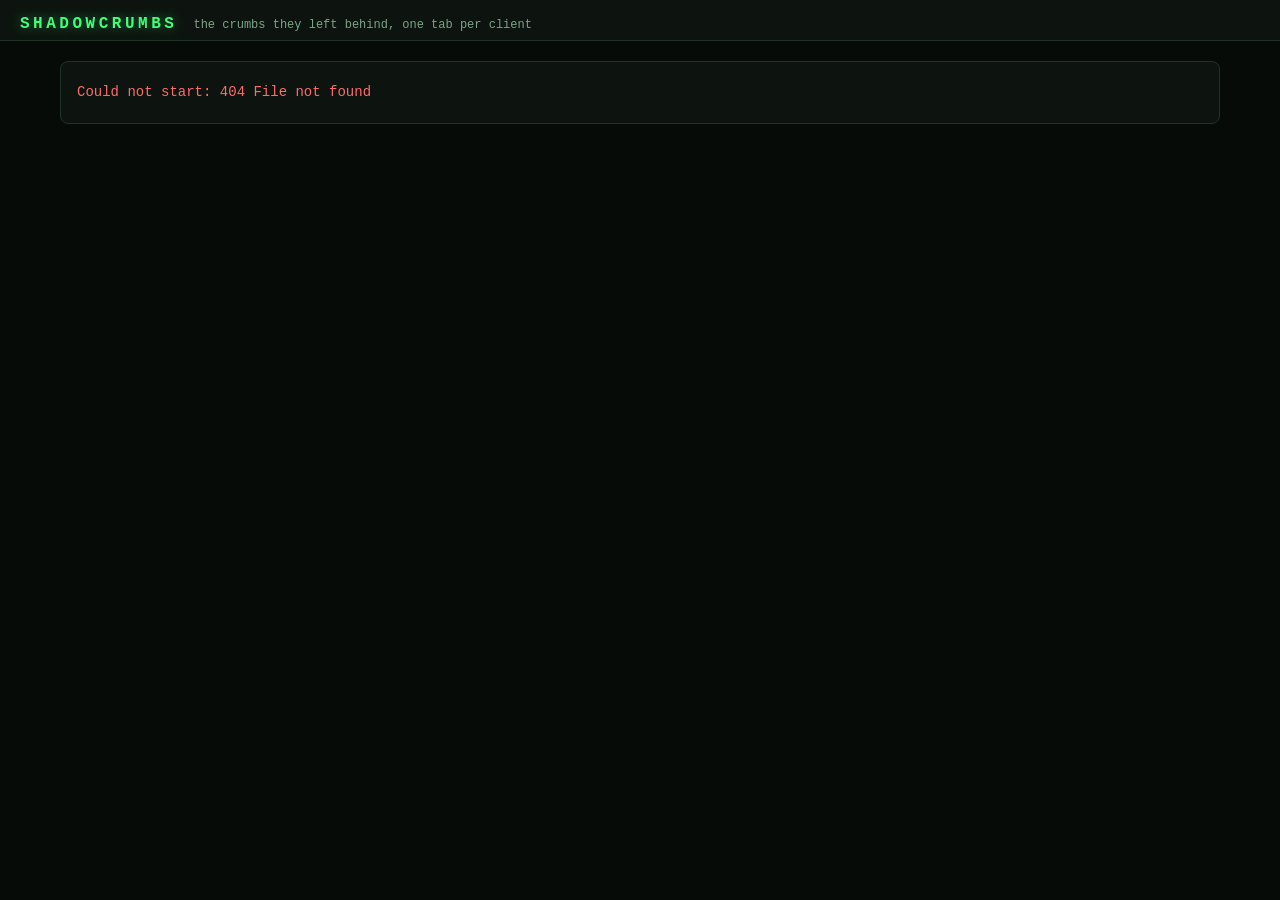
==== static/index.html @ 15ba3ebf "feat: import Shadowcrumbs v0.1, cold recon for pen test engagements Going in cold on a client means " ====
<!doctype html>
<html lang="en">
<head>
<meta charset="utf-8">
<meta name="viewport" content="width=device-width, initial-scale=1">
<title>Shadowcrumbs</title>
<link rel="stylesheet" href="style.css">
</head>
<body>
<header class="top">
  <div class="brand">
    <span class="logo">SHADOWCRUMBS</span>
    <span class="tagline">the crumbs they left behind, one tab per client</span>
  </div>
  <nav id="tabs" class="tabs" role="tablist" aria-label="Engagements"></nav>
</header>

<main id="main"></main>

<dialog id="new-dlg">
  <form id="new-form" method="dialog" autocomplete="off">
    <h2>New engagement</h2>
    <p class="dim">Give it a name and at least one target. Add the authorization reference now or later. Deep dive stays locked until you do.</p>
    <label>Engagement name <input name="name" required placeholder="Client Q4 external"></label>
    <label>Company <input name="company" placeholder="Acme Corp"></label>
    <label>Domain <input name="domain" placeholder="acme.com"></label>
    <label>IP or CIDR range <input name="ip" placeholder="203.0.113.0/28"></label>
    <label>Authorization reference <input name="auth_ref" placeholder="SOW 2026-114, ROE signed 10/01"></label>
    <label class="check"><input type="checkbox" name="authorized"> I have written authorization to test this target</label>
    <p id="new-error" class="error" role="alert"></p>
    <div class="row">
      <button type="button" class="btn ghost" id="new-cancel">Cancel</button>
      <button type="submit" class="btn primary">Create</button>
    </div>
  </form>
</dialog>

<script src="app.js"></script>
</body>
</html>
---- static/style.css ----
:root {
  --bg: #070b08;
  --panel: #0d140f;
  --panel2: #111b14;
  --line: #1f3326;
  --text: #c4f7d2;
  --dim: #7ba487;
  --accent: #3dff7a;
  --accent-ink: #04210f;
  --amber: #ffb000;
  --red: #ff6b6b;
  --mono: ui-monospace, "SF Mono", Menlo, Consolas, "Liberation Mono", monospace;
}

* { box-sizing: border-box; }

html, body { margin: 0; background: var(--bg); color: var(--text); font: 14px/1.5 var(--mono); }
a { color: var(--accent); text-underline-offset: 3px; }
h1, h2, h3 { margin: 0; font-weight: 600; letter-spacing: 0.04em; }
h2 { font-size: 18px; }
h3 { font-size: 12px; color: var(--dim); text-transform: uppercase; letter-spacing: 0.12em; }
.dim { color: var(--dim); }
.error { color: var(--red); min-height: 1.4em; margin: 4px 0; }
.ok { color: var(--accent); }
.warn { color: var(--amber); }

/* header and tabs */
.top { border-bottom: 1px solid var(--line); background: var(--panel); position: sticky; top: 0; z-index: 5; }
.brand { display: flex; align-items: baseline; gap: 16px; padding: 12px 20px 4px; flex-wrap: wrap; }
.logo { color: var(--accent); font-weight: 700; letter-spacing: 0.22em; font-size: 16px; text-shadow: 0 0 12px rgba(61, 255, 122, 0.45); }
.tagline { color: var(--dim); font-size: 12px; }
.tabs { display: flex; gap: 2px; padding: 0 16px; overflow-x: auto; scrollbar-width: thin; }
.tab {
  background: transparent; color: var(--dim); border: 1px solid transparent; border-bottom: none;
  padding: 8px 14px; font: inherit; cursor: pointer; white-space: nowrap; border-radius: 6px 6px 0 0;
}
.tab:hover { color: var(--text); }
.tab[aria-selected="true"] { background: var(--bg); color: var(--accent); border-color: var(--line); position: relative; top: 1px; }
.tab .n { color: var(--dim); margin-left: 8px; font-size: 12px; }
.tab.new { color: var(--accent); }

/* layout */
main { max-width: 1200px; margin: 0 auto; padding: 20px; display: grid; gap: 18px; }
.card { background: var(--panel); border: 1px solid var(--line); border-radius: 8px; padding: 16px; }
.card > h3 { margin-bottom: 10px; }
.empty { text-align: center; padding: 60px 20px; }
.empty p { color: var(--dim); max-width: 52ch; margin: 10px auto 20px; }

.target { display: flex; gap: 28px; flex-wrap: wrap; margin-top: 8px; }
.target div { min-width: 140px; }
.target .k { color: var(--dim); font-size: 11px; text-transform: uppercase; letter-spacing: 0.12em; }
.target .v { word-break: break-all; }

/* scope */
.scope { display: grid; gap: 10px; }
.badge { display: inline-block; padding: 1px 8px; border-radius: 99px; font-size: 11px; border: 1px solid; letter-spacing: 0.06em; }
.badge.on { color: var(--accent); border-color: var(--accent); }
.badge.off { color: var(--amber); border-color: var(--amber); }
.badge.active { color: var(--amber); border-color: var(--amber); margin-left: 8px; }
.scope form { display: flex; gap: 10px; flex-wrap: wrap; align-items: center; }
.scope input[type="text"] { flex: 1 1 260px; }

/* controls */
.controls { display: flex; gap: 12px; flex-wrap: wrap; align-items: center; }
.seg { display: inline-flex; border: 1px solid var(--line); border-radius: 6px; overflow: hidden; }
.seg button { background: var(--panel2); color: var(--dim); border: none; padding: 8px 14px; font: inherit; cursor: pointer; }
.seg button[aria-pressed="true"] { background: var(--accent); color: var(--accent-ink); font-weight: 700; }
.spacer { flex: 1; }
.status { color: var(--dim); min-height: 1.5em; margin-top: 10px; }
.status.running { color: var(--accent); }
.status.running::after { content: " ▌"; animation: blink 1s steps(2) infinite; }
@keyframes blink { 50% { opacity: 0; } }
@media (prefers-reduced-motion: reduce) { .status.running::after { animation: none; } }

/* buttons and inputs */
.btn {
  font: inherit; padding: 8px 14px; border-radius: 6px; border: 1px solid var(--line);
  background: var(--panel2); color: var(--text); cursor: pointer; text-decoration: none; display: inline-block;
}
.btn:hover:not(:disabled) { border-color: var(--accent); color: var(--accent); }
.btn:disabled { opacity: 0.45; cursor: not-allowed; }
.btn.primary { background: var(--accent); color: var(--accent-ink); border-color: var(--accent); font-weight: 700; }
.btn.primary:hover:not(:disabled) { color: var(--accent-ink); filter: brightness(1.1); }
.btn.ghost { background: transparent; }
.btn.small { padding: 3px 9px; font-size: 12px; }
.btn.danger:hover:not(:disabled) { border-color: var(--red); color: var(--red); }
input[type="text"], input:not([type]), input[type="search"] {
  background: var(--bg); color: var(--text); border: 1px solid var(--line); border-radius: 6px; padding: 8px 10px; font: inherit; width: 100%;
}
input:focus-visible, button:focus-visible, a:focus-visible, select:focus-visible { outline: 2px solid var(--accent); outline-offset: 2px; }
input[type="checkbox"] { accent-color: var(--accent); }

/* plugins */
.plugins { display: grid; gap: 6px; }
.plugin { display: grid; grid-template-columns: 1fr auto; gap: 4px 12px; padding: 8px 10px; border: 1px solid var(--line); border-radius: 6px; background: var(--panel2); align-items: center; }
.plugin .name { color: var(--text); font-weight: 600; }
.plugin .desc { color: var(--dim); font-size: 12px; grid-column: 1; }
.plugin .last { color: var(--dim); font-size: 12px; grid-column: 1; }
.plugin .btn { grid-column: 2; grid-row: 1 / span 3; }

/* findings */
.cats { display: flex; gap: 4px; flex-wrap: wrap; margin-bottom: 12px; }
.cats button { background: var(--panel2); color: var(--dim); border: 1px solid var(--line); padding: 6px 12px; border-radius: 6px; font: inherit; cursor: pointer; }
.cats button[aria-pressed="true"] { color: var(--accent); border-color: var(--accent); }
.cats .n { margin-left: 6px; }
.filter { margin-bottom: 10px; max-width: 360px; }
.tablewrap { overflow-x: auto; }
table { border-collapse: collapse; width: 100%; min-width: 640px; }
th { text-align: left; color: var(--dim); font-size: 11px; text-transform: uppercase; letter-spacing: 0.1em; padding: 6px 10px; border-bottom: 1px solid var(--line); }
td { padding: 8px 10px; border-bottom: 1px solid var(--line); vertical-align: top; }
td.val { word-break: break-all; }
td.notes { color: var(--dim); font-size: 12px; max-width: 420px; }
td.num { width: 56px; }
.conf { display: inline-block; min-width: 2.2em; text-align: right; }
tr.verified td.val { color: var(--accent); }
.src { color: var(--dim); font-size: 12px; }
.none { color: var(--dim); padding: 20px 0; }

/* runs */
details summary { cursor: pointer; color: var(--dim); }
.runlog { margin-top: 10px; }
.runlog td { font-size: 12px; }
.st-ok { color: var(--accent); }
.st-error { color: var(--red); }
.st-partial, .st-skipped { color: var(--amber); }
.st-running { color: var(--text); }

/* dialog */
dialog { background: var(--panel); color: var(--text); border: 1px solid var(--accent); border-radius: 10px; padding: 22px; width: min(520px, 92vw); }
dialog::backdrop { background: rgba(0, 0, 0, 0.7); }
dialog form { display: grid; gap: 12px; }
dialog label { display: grid; gap: 4px; font-size: 12px; color: var(--dim); }
dialog label.check { display: flex; gap: 8px; align-items: center; color: var(--text); }
dialog .row { display: flex; gap: 10px; justify-content: flex-end; }

@media (max-width: 640px) {
  main { padding: 12px; }
  .plugin { grid-template-columns: 1fr; }
  .plugin .btn { grid-column: 1; grid-row: auto; justify-self: start; }
}
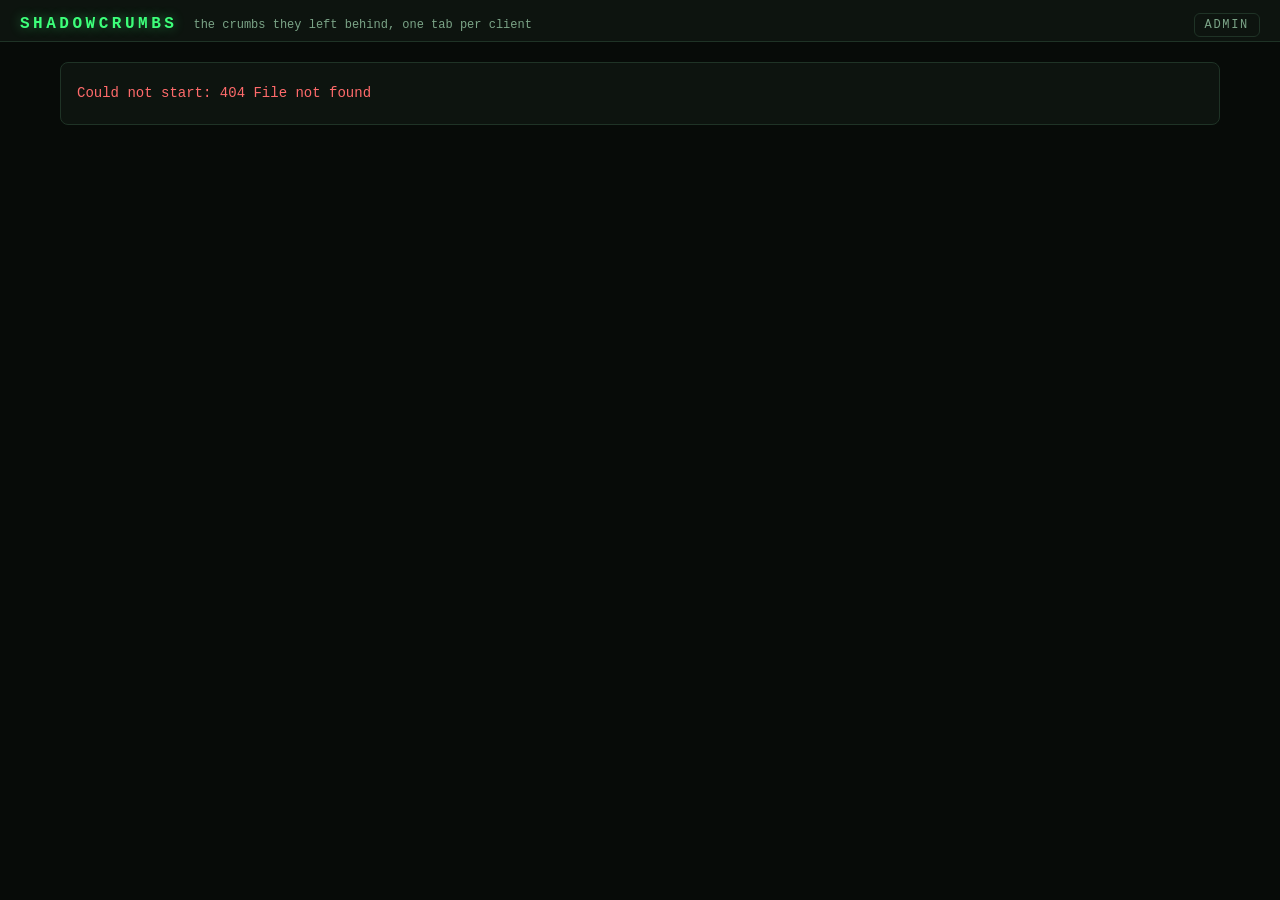
==== commit 9546a96b: "feat: admin page with the ROE register, run events and the app log The ROE history and the scan logs" ====
--- a/static/index.html
+++ b/static/index.html
@@ -11,6 +11,7 @@
   <div class="brand">
     <span class="logo">SHADOWCRUMBS</span>
     <span class="tagline">the crumbs they left behind, one tab per client</span>
+    <a class="adminlink" href="admin.html" title="ROE register and logs">ADMIN</a>
   </div>
   <nav id="tabs" class="tabs" role="tablist" aria-label="Engagements"></nav>
 </header>
@@ -26,6 +27,7 @@
     <label>Domain <input name="domain" placeholder="acme.com"></label>
     <label>IP or CIDR range <input name="ip" placeholder="203.0.113.0/28"></label>
     <label>Authorization reference <input name="auth_ref" placeholder="SOW 2026-114, ROE signed 10/01"></label>
+    <label>Your name, recorded with the authorization <input name="authorized_by" placeholder="Who is recording this"></label>
     <label class="check"><input type="checkbox" name="authorized"> I have written authorization to test this target</label>
     <p id="new-error" class="error" role="alert"></p>
     <div class="row">
--- a/static/style.css
+++ b/static/style.css
@@ -9,7 +9,23 @@
   --accent-ink: #04210f;
   --amber: #ffb000;
   --red: #ff6b6b;
+  --glow: rgba(61, 255, 122, 0.45);
   --mono: ui-monospace, "SF Mono", Menlo, Consolas, "Liberation Mono", monospace;
+}
+
+/* click the logo to flip between green screen and rose */
+:root[data-theme="rose"] {
+  --bg: #1a0b14;
+  --panel: #240f1c;
+  --panel2: #2e1424;
+  --line: #5a2a45;
+  --text: #ffd9ec;
+  --dim: #c58aab;
+  --accent: #ff5fa8;
+  --accent-ink: #3a0720;
+  --amber: #ffc46b;
+  --red: #ff8a9a;
+  --glow: rgba(255, 95, 168, 0.5);
 }
 
 * { box-sizing: border-box; }
@@ -27,8 +43,12 @@
 /* header and tabs */
 .top { border-bottom: 1px solid var(--line); background: var(--panel); position: sticky; top: 0; z-index: 5; }
 .brand { display: flex; align-items: baseline; gap: 16px; padding: 12px 20px 4px; flex-wrap: wrap; }
-.logo { color: var(--accent); font-weight: 700; letter-spacing: 0.22em; font-size: 16px; text-shadow: 0 0 12px rgba(61, 255, 122, 0.45); }
+.logo { color: var(--accent); font-weight: 700; letter-spacing: 0.22em; font-size: 16px; text-shadow: 0 0 12px var(--glow); cursor: pointer; user-select: none; }
+.logo:focus-visible { outline: 1px dashed var(--accent); outline-offset: 4px; }
 .tagline { color: var(--dim); font-size: 12px; }
+.adminlink { margin-left: auto; color: var(--dim); font-size: 12px; letter-spacing: 0.14em; text-decoration: none; border: 1px solid var(--line); padding: 2px 10px; border-radius: 6px; }
+.adminlink:hover, .adminlink:focus-visible { color: var(--accent); border-color: var(--accent); }
+.roe-line { margin-top: 8px; font-size: 12px; }
 .tabs { display: flex; gap: 2px; padding: 0 16px; overflow-x: auto; scrollbar-width: thin; }
 .tab {
   background: transparent; color: var(--dim); border: 1px solid transparent; border-bottom: none;
@@ -138,3 +158,20 @@
   .plugin { grid-template-columns: 1fr; }
   .plugin .btn { grid-column: 1; grid-row: auto; justify-self: start; }
 }
+
+/* admin page */
+.subtabs { display: flex; gap: 6px; flex-wrap: wrap; margin-bottom: 14px; }
+.subtabs button { background: var(--panel2); color: var(--dim); border: 1px solid var(--line); padding: 6px 14px; border-radius: 6px; font: inherit; cursor: pointer; }
+.subtabs button[aria-pressed="true"] { color: var(--accent); border-color: var(--accent); }
+.toolbar { display: flex; gap: 10px; align-items: center; flex-wrap: wrap; margin-bottom: 12px; }
+.toolbar select { background: var(--panel2); color: var(--text); border: 1px solid var(--line); border-radius: 6px; padding: 6px 8px; font: inherit; }
+.roe-card { border: 1px solid var(--line); border-radius: 8px; padding: 12px 14px; margin-bottom: 12px; background: var(--panel2); }
+.roe-card h3 { margin-bottom: 6px; }
+.roe-card table { min-width: 560px; }
+.logbox { background: var(--bg); border: 1px solid var(--line); border-radius: 8px; padding: 10px 12px; max-height: 60vh; overflow: auto; white-space: pre-wrap; word-break: break-word; font-size: 12px; line-height: 1.45; }
+.logbox .lv-warning { color: var(--amber); }
+.logbox .lv-error { color: var(--red); }
+.logbox .lv-debug { color: var(--dim); }
+.lv-warning { color: var(--amber); }
+.lv-error { color: var(--red); }
+.lv-debug { color: var(--dim); }
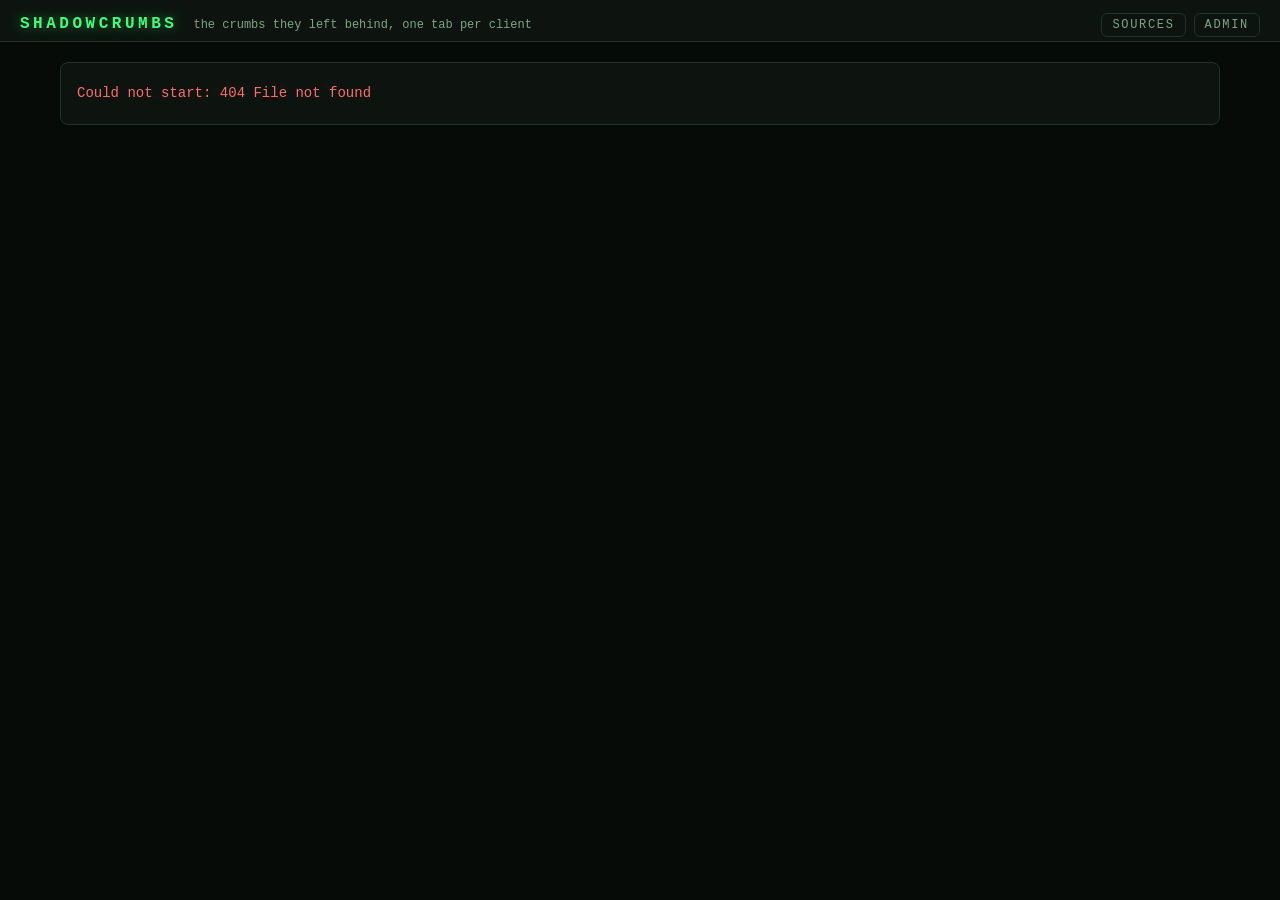
==== commit 673e3647: "feat: Sources page, so the whole team can add search data points with no code Adding a source meant " ====
--- a/static/index.html
+++ b/static/index.html
@@ -11,7 +11,7 @@
   <div class="brand">
     <span class="logo">SHADOWCRUMBS</span>
     <span class="tagline">the crumbs they left behind, one tab per client</span>
-    <a class="adminlink" href="admin.html" title="ROE register and logs">ADMIN</a>
+    <nav class="toplinks"><a class="adminlink" href="sources.html" title="Add a data point, no code">SOURCES</a><a class="adminlink" href="admin.html" title="ROE register and logs">ADMIN</a></nav>
   </div>
   <nav id="tabs" class="tabs" role="tablist" aria-label="Engagements"></nav>
 </header>
--- a/static/style.css
+++ b/static/style.css
@@ -46,7 +46,8 @@
 .logo { color: var(--accent); font-weight: 700; letter-spacing: 0.22em; font-size: 16px; text-shadow: 0 0 12px var(--glow); cursor: pointer; user-select: none; }
 .logo:focus-visible { outline: 1px dashed var(--accent); outline-offset: 4px; }
 .tagline { color: var(--dim); font-size: 12px; }
-.adminlink { margin-left: auto; color: var(--dim); font-size: 12px; letter-spacing: 0.14em; text-decoration: none; border: 1px solid var(--line); padding: 2px 10px; border-radius: 6px; }
+.toplinks { margin-left: auto; display: flex; gap: 8px; }
+.adminlink { color: var(--dim); font-size: 12px; letter-spacing: 0.14em; text-decoration: none; border: 1px solid var(--line); padding: 2px 10px; border-radius: 6px; }
 .adminlink:hover, .adminlink:focus-visible { color: var(--accent); border-color: var(--accent); }
 .roe-line { margin-top: 8px; font-size: 12px; }
 .tabs { display: flex; gap: 2px; padding: 0 16px; overflow-x: auto; scrollbar-width: thin; }
@@ -175,3 +176,23 @@
 .lv-warning { color: var(--amber); }
 .lv-error { color: var(--red); }
 .lv-debug { color: var(--dim); }
+
+/* sources page */
+.fld { display: grid; gap: 4px; margin-bottom: 14px; }
+.fld .fl { color: var(--dim); font-size: 12px; text-transform: uppercase; letter-spacing: 0.08em; }
+.hint { color: var(--dim); font-size: 12px; }
+.checks { display: flex; gap: 18px; flex-wrap: wrap; }
+.check { display: flex; gap: 6px; align-items: center; margin-bottom: 14px; }
+.checks .check { margin-bottom: 0; }
+.fld textarea { width: 100%; min-height: 110px; resize: vertical; }
+.chips { display: flex; gap: 6px; flex-wrap: wrap; align-items: center; color: var(--dim); font-size: 12px; }
+.chip { background: var(--panel2); color: var(--accent); border: 1px solid var(--line); border-radius: 6px; padding: 2px 8px; font: inherit; font-size: 12px; cursor: pointer; }
+.chip:hover { border-color: var(--accent); }
+.live { font-size: 12px; min-height: 1.4em; }
+.preview { margin-top: 12px; border: 1px dashed var(--line); border-radius: 8px; padding: 10px 14px; }
+.preview ul, .src-card ul { margin: 6px 0 0; padding-left: 20px; }
+code { font-family: var(--mono); color: var(--text); word-break: break-all; }
+.src-card { border: 1px solid var(--line); border-radius: 8px; padding: 12px 14px; margin-bottom: 12px; background: var(--panel2); display: grid; gap: 6px; }
+.toolbar.import { margin-top: 14px; }
+.badge.custom { color: var(--accent); border-color: var(--accent); margin-left: 8px; }
+@media (max-width: 640px) { .toplinks { margin-left: 0; } }
